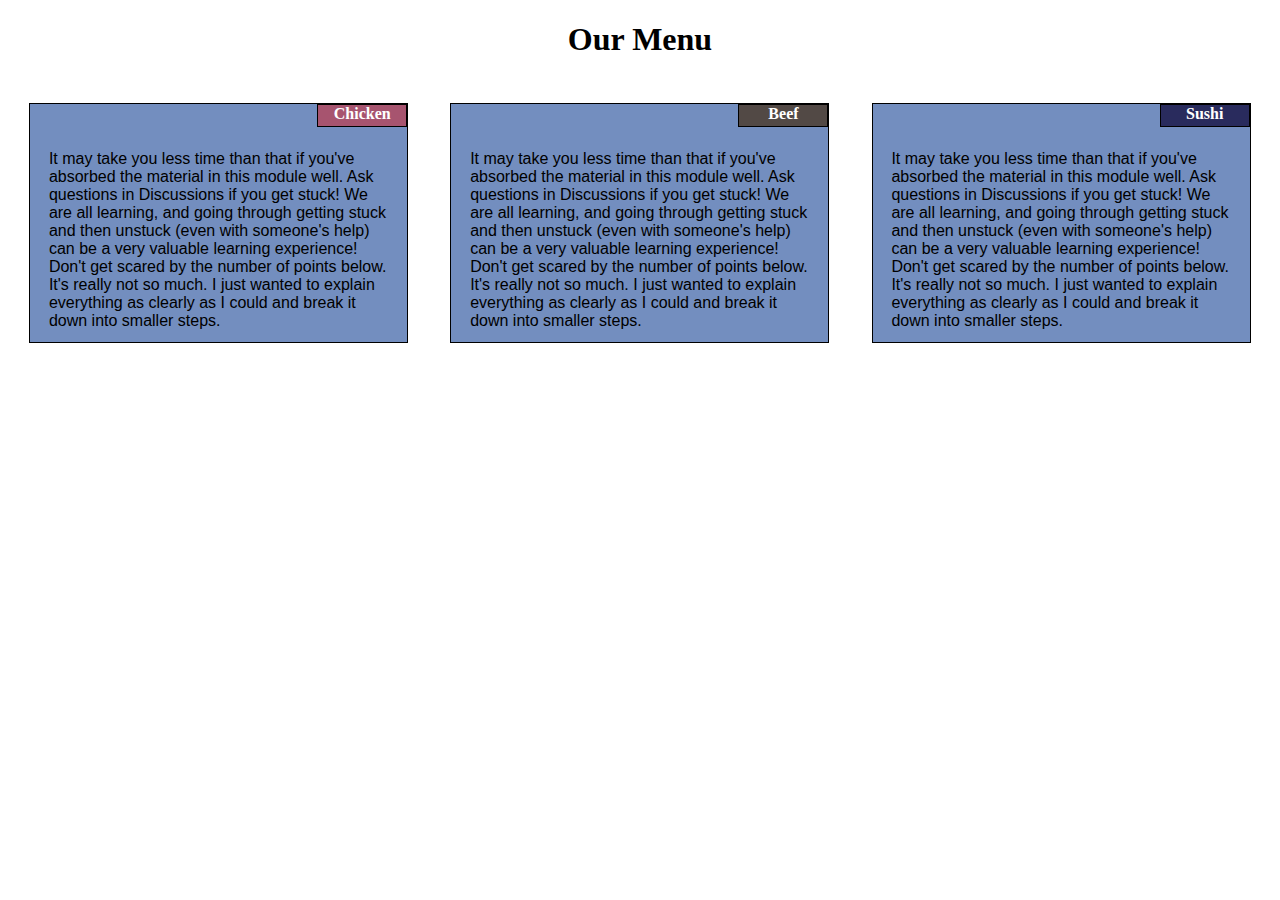
==== module4-solution/index.html @ 05fc31ab "module3" ====
<!DOCTYPE html>
<html>
	<head>
		<meta charset="utf-8">
		<meta name="viewport" content="width=device-width, initial-scale=1">
		<title>Assignment Solution for Module 2</title>
		<link rel="stylesheet" href="css/styles.css">
	</head>
	<body>
		<h1>Our Menu</h1>

		<div class="row">
			<div class="col-lg-3 col-md-6 col-xs-12">
				<div class="parent-col">
					<div class="col-type1">Chicken</div>
				</div>
				<p>It may take you less time than that if you've absorbed the material in this module well. Ask questions in Discussions if you get stuck! We are all learning, and going through getting stuck and then unstuck (even with someone's help) can be a very valuable learning experience! Don't get scared by the number of points below. It's really not so much. I just wanted to explain everything as clearly as I could and break it down into smaller steps.</p>
			</div>
			<div class="col-lg-3 col-md-6 col-xs-12">
				<div class="parent-col">
					<div class="col-type2">Beef</div>
				</div>
				<p>It may take you less time than that if you've absorbed the material in this module well. Ask questions in Discussions if you get stuck! We are all learning, and going through getting stuck and then unstuck (even with someone's help) can be a very valuable learning experience! Don't get scared by the number of points below. It's really not so much. I just wanted to explain everything as clearly as I could and break it down into smaller steps.</p>
			</div>
			<div class="col-lg-3 col-md-6 col-xs-12 col-extend">
				<div class="parent-col">
					<div class="col-type3">Sushi</div>
				</div>
				<p>It may take you less time than that if you've absorbed the material in this module well. Ask questions in Discussions if you get stuck! We are all learning, and going through getting stuck and then unstuck (even with someone's help) can be a very valuable learning experience! Don't get scared by the number of points below. It's really not so much. I just wanted to explain everything as clearly as I could and break it down into smaller steps.</p>
			</div>
		</div>

	</body>
</html>
---- module4-solution/css/styles.css ----
* {
  box-sizing: border-box;
}
h1 {
	text-align: center;
	margin-bottom: 25px;
}
.col-lg-3, .col-md-6, .col-xs-12 {
	float: left;
	max-height: 240px;
	border: 1px solid black;
	background-color: #738ebf;
	margin-top: 20px;
	margin-bottom:20px;
	margin-left: 1.665%;
	margin-right: 1.665%;
	overflow: hidden;
}
.parent-col{
	height:30px
}
.col-type1, .col-type2, .col-type3 {
	float: right;
	width: 90px;
	height: 75%;
	text-align: center;
	color: white;
	font-weight: bold;
	border: 1px solid black;
	background-color: #a7546f;
}
.col-type2{
	background-color: #524945;
}

.col-type3{
	background-color: #292b5d;
}

p {
	width: 90%;
    margin-right: auto;
    margin-left: auto;
	font-family: Helvetica;
	color: black;
}

/* Simple Responsive Framework. */
.row {
  width: 100%;
}

/********** Large devices only **********/
@media (min-width: 992px) {
	.col-lg-3{
		width: 30%;
	}
}

/********** Medium devices only **********/
@media (min-width: 768px) and (max-width: 991px) {
	.col-md-6 {
		width: 46.67%;
	}
	.col-extend {
		width: 96.67%;
	}
}

/********** Medium devices only **********/
@media (max-width: 767px) {
	.col-xs-12 {
		width: 96.67%;
	}
}
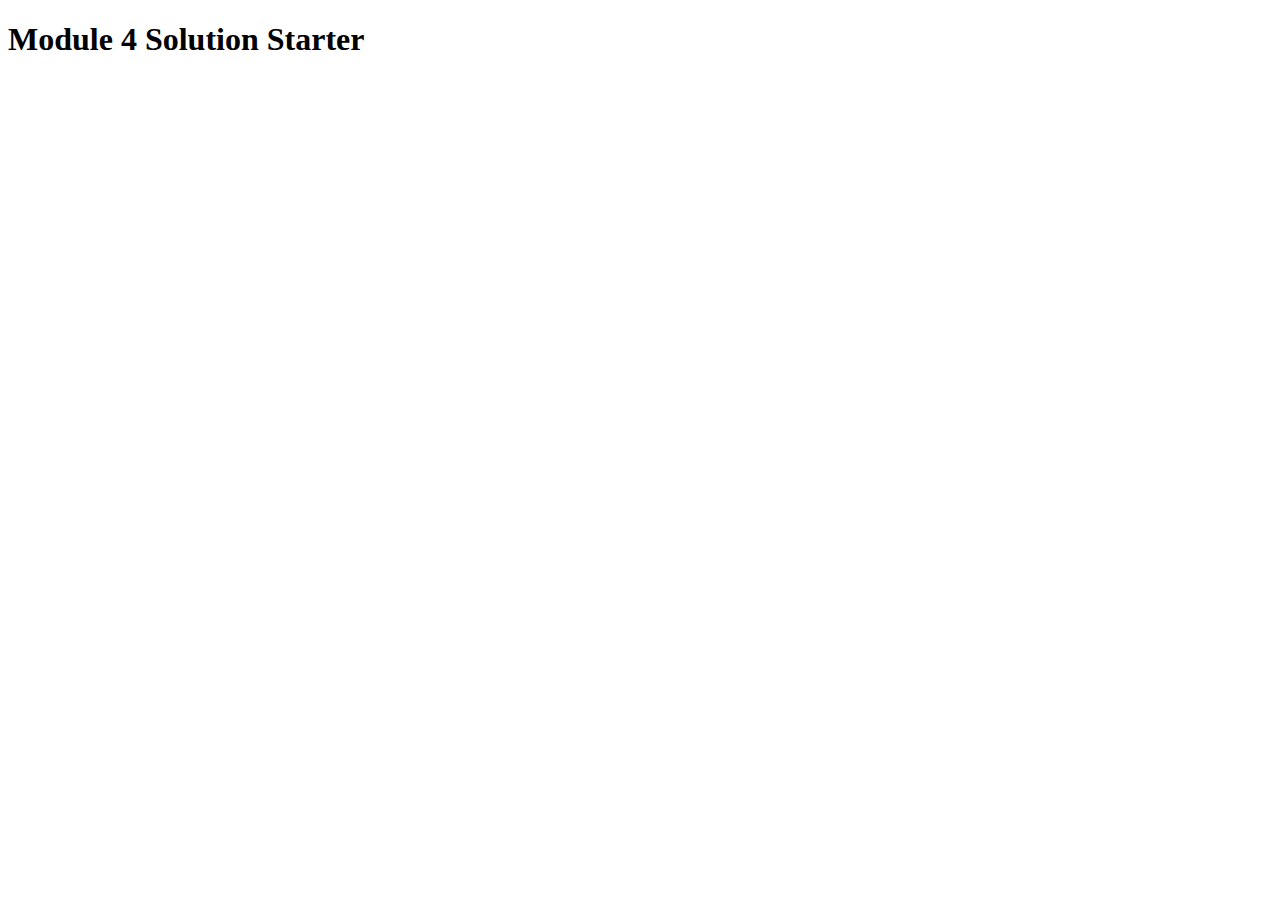
==== commit 4f3ef489: "module4" ====
--- a/module4-solution/index.html
+++ b/module4-solution/index.html
@@ -1,34 +1,13 @@
 <!DOCTYPE html>
 <html>
-	<head>
-		<meta charset="utf-8">
-		<meta name="viewport" content="width=device-width, initial-scale=1">
-		<title>Assignment Solution for Module 2</title>
-		<link rel="stylesheet" href="css/styles.css">
-	</head>
-	<body>
-		<h1>Our Menu</h1>
-
-		<div class="row">
-			<div class="col-lg-3 col-md-6 col-xs-12">
-				<div class="parent-col">
-					<div class="col-type1">Chicken</div>
-				</div>
-				<p>It may take you less time than that if you've absorbed the material in this module well. Ask questions in Discussions if you get stuck! We are all learning, and going through getting stuck and then unstuck (even with someone's help) can be a very valuable learning experience! Don't get scared by the number of points below. It's really not so much. I just wanted to explain everything as clearly as I could and break it down into smaller steps.</p>
-			</div>
-			<div class="col-lg-3 col-md-6 col-xs-12">
-				<div class="parent-col">
-					<div class="col-type2">Beef</div>
-				</div>
-				<p>It may take you less time than that if you've absorbed the material in this module well. Ask questions in Discussions if you get stuck! We are all learning, and going through getting stuck and then unstuck (even with someone's help) can be a very valuable learning experience! Don't get scared by the number of points below. It's really not so much. I just wanted to explain everything as clearly as I could and break it down into smaller steps.</p>
-			</div>
-			<div class="col-lg-3 col-md-6 col-xs-12 col-extend">
-				<div class="parent-col">
-					<div class="col-type3">Sushi</div>
-				</div>
-				<p>It may take you less time than that if you've absorbed the material in this module well. Ask questions in Discussions if you get stuck! We are all learning, and going through getting stuck and then unstuck (even with someone's help) can be a very valuable learning experience! Don't get scared by the number of points below. It's really not so much. I just wanted to explain everything as clearly as I could and break it down into smaller steps.</p>
-			</div>
-		</div>
-
-	</body>
-</html>+<head>
+  <meta charset="utf-8">
+  <title>Module 4 Solution Starter</title>
+  <script src="SpeakHello.js"></script>
+  <script src="SpeakGoodBye.js"></script>
+  <script src="script.js"></script>
+</head>
+<body>
+  <h1>Module 4 Solution Starter</h1>
+</body>
+</html>
